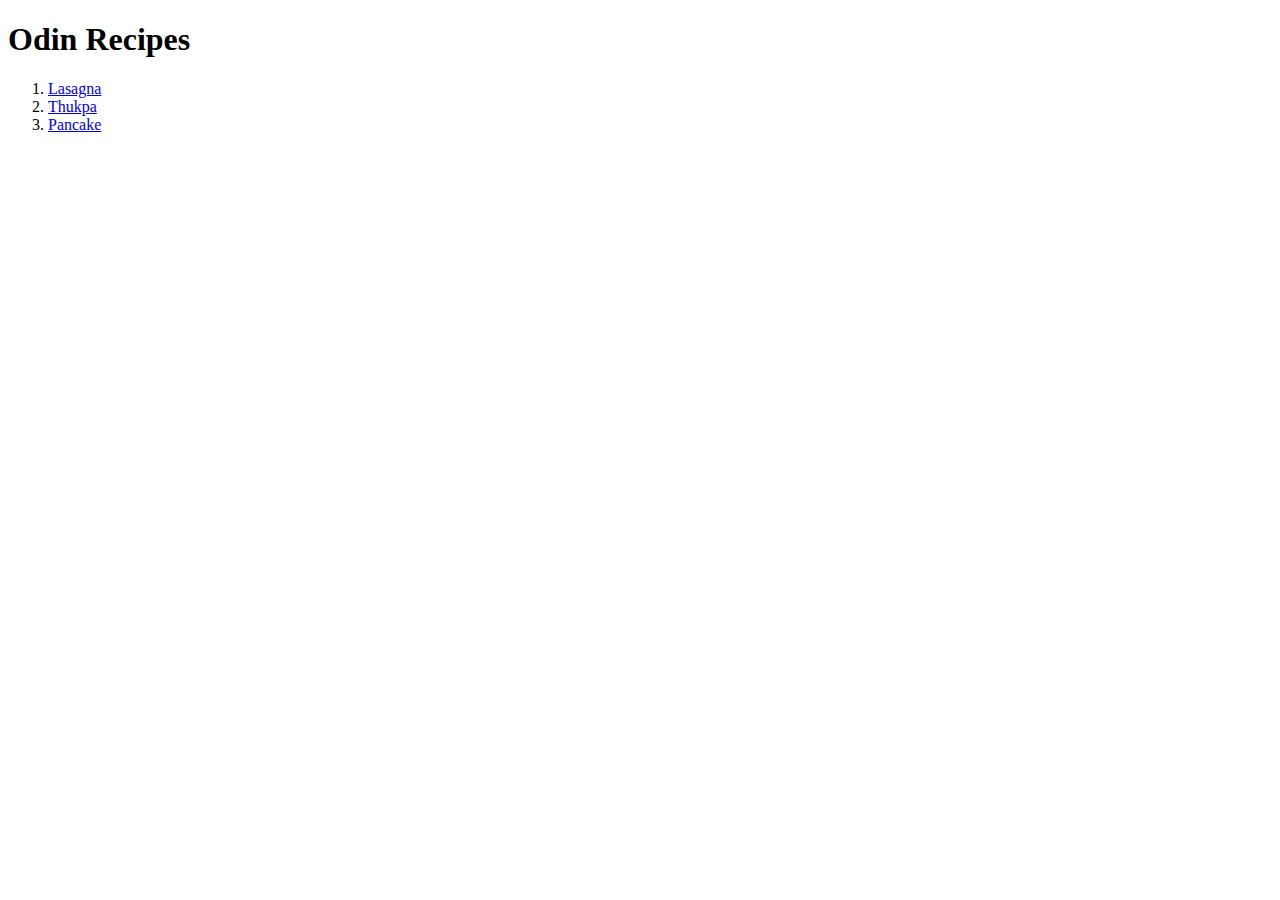
==== index.html @ acf5dbd8 "first commit" ====
<!DOCTYPE html>
<html lang="en">
<head>
    <meta charset="UTF-8">
    <meta http-equiv="X-UA-Compatible" content="IE=edge">
    <meta name="viewport" content="width=device-width, initial-scale=1.0">
    <title>Odin-recipes</title>
</head>
<body>
    <h1>Odin Recipes</h1>
    <ol>
    <li><a href="recipes/lasagna.html">Lasagna</a></li>
    <li><a href="recipes/thukpa.html">Thukpa</a></li>
    <li><a href="recipes/pancake.html">Pancake</a></li>
    </ol>


</body>
</html>
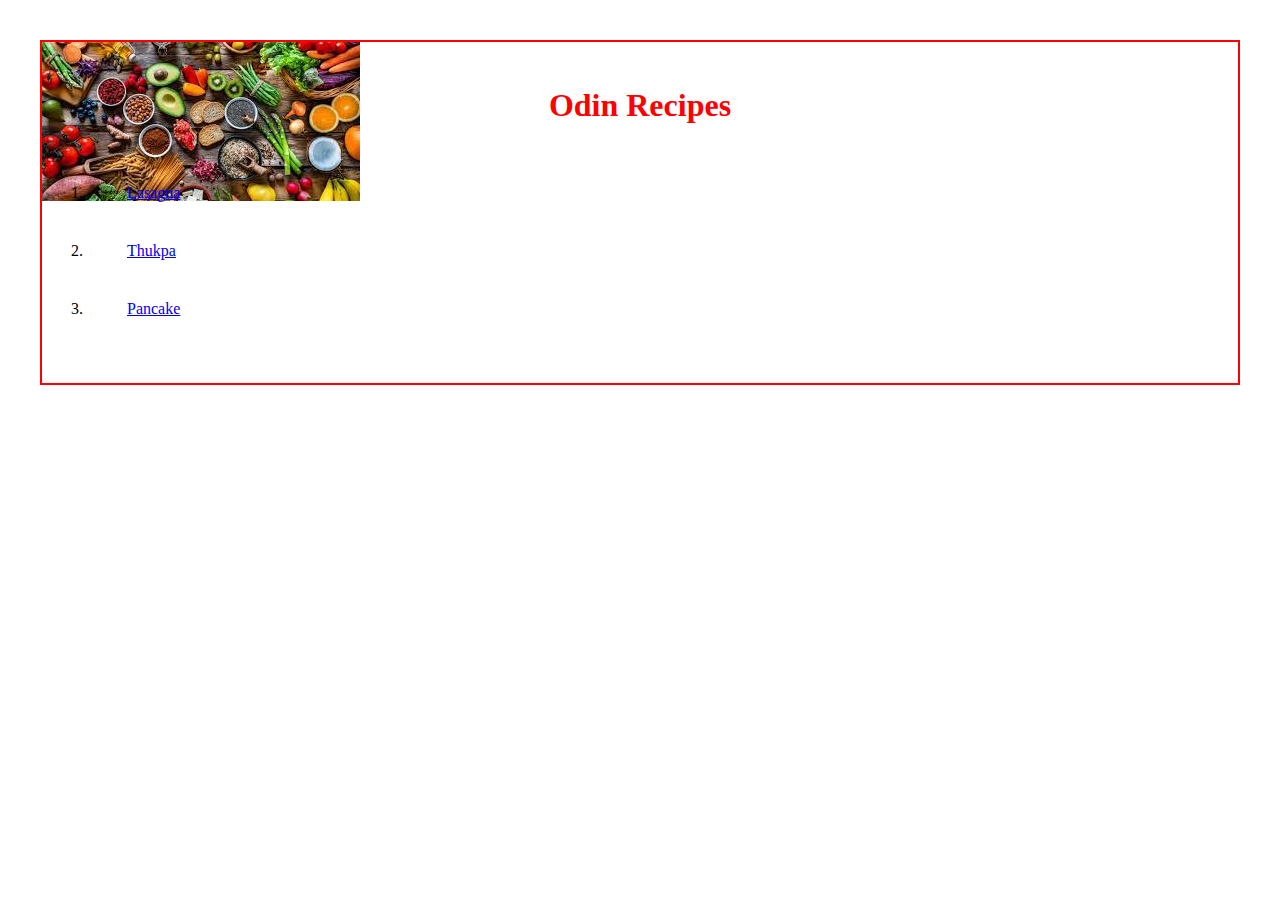
==== commit a09ba8fc: "css" ====
--- a/index.html
+++ b/index.html
@@ -1,19 +1,25 @@
 <!DOCTYPE html>
 <html lang="en">
 <head>
+    
     <meta charset="UTF-8">
     <meta http-equiv="X-UA-Compatible" content="IE=edge">
     <meta name="viewport" content="width=device-width, initial-scale=1.0">
     <title>Odin-recipes</title>
+    <link rel="stylesheet" href="styles.css" />
+    
+
+
 </head>
 <body>
+<div id="index1">
     <h1>Odin Recipes</h1>
     <ol>
     <li><a href="recipes/lasagna.html">Lasagna</a></li>
     <li><a href="recipes/thukpa.html">Thukpa</a></li>
     <li><a href="recipes/pancake.html">Pancake</a></li>
     </ol>
-
+</div>
 
 </body>
 </html>--- a/styles.css
+++ b/styles.css
@@ -0,0 +1,20 @@
+* {
+    border: 2px black;
+    padding: 20px;
+    margin: 0px;
+    
+  }
+h1{
+    color: red;
+    text-align: center;
+    text-size-adjust: 40px;
+    border: 2px green;
+}
+
+#index1{
+    border: 2px solid red;
+  padding: 25px;
+  background: url(mountain.jpg);
+  background-repeat: no-repeat;
+  background-size: auto;
+}